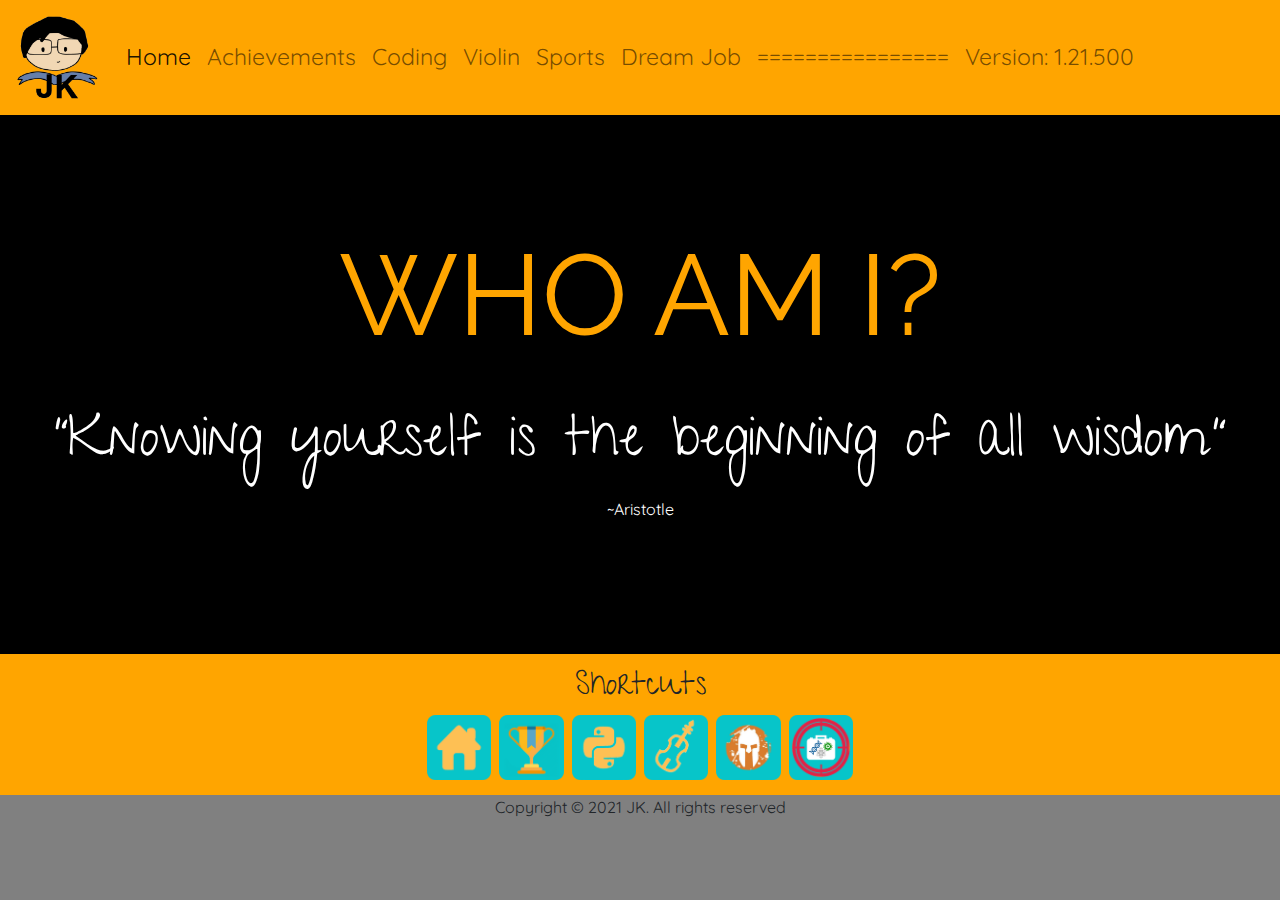
==== index.html @ 108e1efa "Update 1.21.500" ====
<!DOCTYPE html>
<html lang="en">
    <head>
        <meta charset="utf-8">
        <meta http-equiv="X-UA-Compatible" content="IE=edge">
        <title>Who am  I?</title>
        <meta name="description" content="">
        <meta name="viewport" content="width=device-width, initial-scale=1">
        <!--fontawesome-->
        <link rel="stylesheet" href="https://cdnjs.cloudflare.com/ajax/libs/font-awesome/5.15.3/css/all.min.css"
        integrity="sha512-iBBXm8fW90+nuLcSKlbmrPcLa0OT92xO1BIsZ+ywDWZCvqsWgccV3gFoRBv0z+8dLJgyAHIhR35VZc2oM/gI1w=="
        crossorigin="anonymous" />
        <!-- googlefont -->
        <link rel="preconnect" href="https://fonts.gstatic.com">
        <link href="https://fonts.googleapis.com/css2?family=Give+You+Glory&family=Long+Cang&family=Quicksand:wght@300;400;600&family=Raleway:wght@300;400;700&display=swap"
        rel="stylesheet"> 
        <link rel="shortcut icon" type="image/jpg" href="images/JKlogo.png"/>
        <link rel="stylesheet" href="assets/css/bootstrap.min.css">
        <link rel="stylesheet" href="assets/css/style.css">
    </head>
    <body>
        <nav class="navbar navbar-expand-lg navbar-light">
            <div class="container-fluid">
                <a class="navbar-brand" href="index.html">
                    <img class="logopic" src="images/JKlogo.png" alt="i am jamie kam" />
                </a>
                <button class="navbar-toggler" type="button" data-bs-toggle="collapse" data-bs-target="#navbarNavAltMarkup" aria-controls="navbarNavAltMarkup" aria-expanded="false" aria-label="Toggle navigation">
                <span class="navbar-toggler-icon"></span>
                </button>
                <div class="collapse navbar-collapse" id="navbarNavAltMarkup">
                    <div class="navbar-nav">
                        <a class="nav-link active" aria-current="page" href="index.html">Home</a>
                        <a class="nav-link" href="page-achievements.html">Achievements</a>
                        <a class="nav-link" href="page-coding.html">Coding</a>
                        <a class="nav-link" href="page-violin.html">Violin</a>
                        <a class="nav-link" href="page-sports.html">Sports</a>
                        <a class="nav-link" href="page-dreamjob.html">Dream Job</a>
                        <div class="nav-link">================</div> 
                        <div class="nav-link">Version: 1.21.500</div>
                    </div>
                </div>
            </div>
        </nav>
        <div class="indexhead text-center">
            <div class="TitleDiv">
                WHO AM I?
            </div>
            <div class="sTitleDiv">
                <h2 id="aristotle-quote">"Knowing yourself is the beginning of all wisdom"</h2>
                <p>~Aristotle</p>                
            </div>
        </div>
        <div class="bottomnav">
            <h2>Shortcuts</h2>
            <a href="index.html"><img class="shortcutpic" src="images/Homelogo.png" alt="home icon"/></a>
            <a href="page-achievements.html"><img class="shortcutpic" src="images/AchievementsLogo.png" alt="trophy icon"/></a>
            <a href="page-coding.html"><img class="shortcutpic" src ="images/Computerlogo.png" alt="python icon"/></a>  
            <a href="page-violin.html"><img class="shortcutpic" src="images/Violinlogo.png" alt="violin icon"/></a>         
            <a href="page-sports.html"><img class="shortcutpic" src ="images/Spartanlogo.png" alt="spartan icon"/></a>      
            <a href="page-dreamjob.html"><img class="shortcutpic" src = "images/JobIcon.png" alt="dreamjob icon"></a>
        </div>
        <div class="CopyrightDiv">
            <p>Copyright © 2021 JK. All rights reserved</p>
        </div> 
        <script src="assets/js/jquery.js"></script>
        <script src="assets/js/bootstrap.min.js"></script>
    </body>
</html>
---- assets/css/style.css ----
/* organize css codes in the following priority
1. pages & sections
2. by html tags
3. by ids
4. by classes */
/* use comments for trails and it is
preferable for lowercase and snakecase 
- use camelcase for js scripts */

/* all pages */

body{
    background-color: gray;
    margin:0px;
    justify-content: center;
    font-family: 'Quicksand', sans-serif;
}

a {
    color:blue
}

.navbar {
   background-color: orange;
   font-size: 23px;
}
.logopic {
    max-width: 90px;
}

.SectionIAM {
    padding: 30px;
    color: orange;
    font-size: 50px;
    text-align: center;
    font-family: 'Raleway', sans-serif;
}

.SectionTitleDiv {
    background-color: gray;
    text-align: center;
    font-family: "Give You Glory";
}
.SectionBodyDiv{
    background-color: gray;
    font-size: 0.5cm;
    text-align: left;
    font-family: "Give You Glory";
}

/* footer  */
.bottomnav {
    height: calc(90px + 4vw);
    padding: 15px;
    background-color: orange;
    text-align: center;
    font-family: "Give You Glory";
}

.shortcutpic {
    max-width: calc(26px + 3vw);
}

.CopyrightDiv {
    margin: 0px;
    text-align: center;
}

/* Pictures and Videos */
.picsH {
    border: solid white 3px;
    padding: 5px;
    max-width:500px;
    margin: 5px;
  }
  .picsV {
      border: solid white 3px;
      padding: 5px;
      max-width: 200px;
      margin: 5px;
    }
  .vids {
    border: solid white 3px;
    padding: 5px;
    margin: 5px;
    max-width: calc(100px + 50vw);
  }
/* _____________________________________ */


/* Index.html */
.indexhead {
    height: calc(500px + 3vw);
    background-color: black;
    padding-top: 80px;
}
.TitleDiv {
    color: orange;
    padding: 15px;
    background-color: black ;
    font-family: 'Raleway', sans-serif;
    font-size: calc(50px + 5vw);
}
  
.sTitleDiv {
    color: white;
    background-color: black;
    padding: 5px 30px;
}

#aristotle-quote {
    border: none;
    padding: 10px 5px;
    font-family: 'Give You Glory', cursive;
    font-size: calc(18px + 3vw);
}

/* ----------------------------------- */
/* achievement page */
ul {
    font-size: calc(14px + 1vw);
    padding: 5px 60px;
    font-family: 'Raleway', sans-serif;
}

.Achievement_Shortcut{
    display: flex;
    justify-content: center;
    margin: 15px;
    font-size: 30px;
}
.Achievement-cert{
    align-items: baseline;
    background-color: lightslategray;
    display: flex;
    justify-content: center;
    margin: 15px;
}
.Achievement-cert > div{
    text-align: center;
    padding-top: 15px;
    padding-bottom: 5px;
    font-family: 'Give You Glory', cursive;
    padding: 30px;
}
.Jbtn {
    font-family: 'Raleway', sans-serif;
    padding-top: 5px;
}

.btn {
    margin: 8px;

}
#AIntro {
    padding: 30px;
    font-family: 'Give You Glory', cursive;
    font-size: calc(16px + 1vw);
    font-weight: 700;
}

/* ----------------------------------- */
/* coding page */
#mopeio {
    max-width: 470px;
    height: 364px;
    border: solid beige 3px;
    padding: 5px;
    margin: 5px;
}

#mySlides { 
    justify-content: center;
    max-width: 470px;
    border: solid beige 3px;
    padding: 5px;
    margin: 5px;
}
/* ----------------------------------- */
/* violin page */

#violin_pic {
    max-width: 300px;
    border: solid darkslategray 2px;
    border-radius: 10px;
}

.vidflow {
    max-width: 300px;
    overflow:hidden;
    border: solid darkslategray 2px;
    padding: 5px;
    margin: 5px 5px 30px 5px;
}
.violin_iframes {
    max-width: 300px;
    height: 380px;
    border: solid darkslategray 2px;
    padding: 5px;
    margin: 5px 5px 30px 5px;
}
.para {
    padding: 10px 5px;
    font-size: calc(12px + 1vw);
    font-family: 'Raleway', sans-serif;
    min-width: 300px;
}

/* ----------------------------------- */
/* sports page */
.spics {
    border: solid white 3px;
    padding: 5px;
    margin: 5px;
    max-width: calc(100px + 50vw);
  }
.caption {
    position: relative;
    font-size: calc(12px + 1vw);
    padding: 5px;
    }
/*------------------------------------ */
/* dream job page */

#Geneticpic1 {
    margin: 10px;
    padding: 5px;
    height: calc(100px + 30vw);
    width: calc(100px + 30vw);
    border: 1px solid white;
}
#Geneticpic2 {
    margin: 10x;
    padding: 5px;
    height: calc(100px + 20vw);
    width: calc(100px + 35vw);
    border: 1px solid white;
}
#Geneticpic3 {
    margin: 10px;
    padding: 5px;
    height: calc(100px + 20vw);
    width: calc(100px + 35vw);
    border: 1px solid white;
}
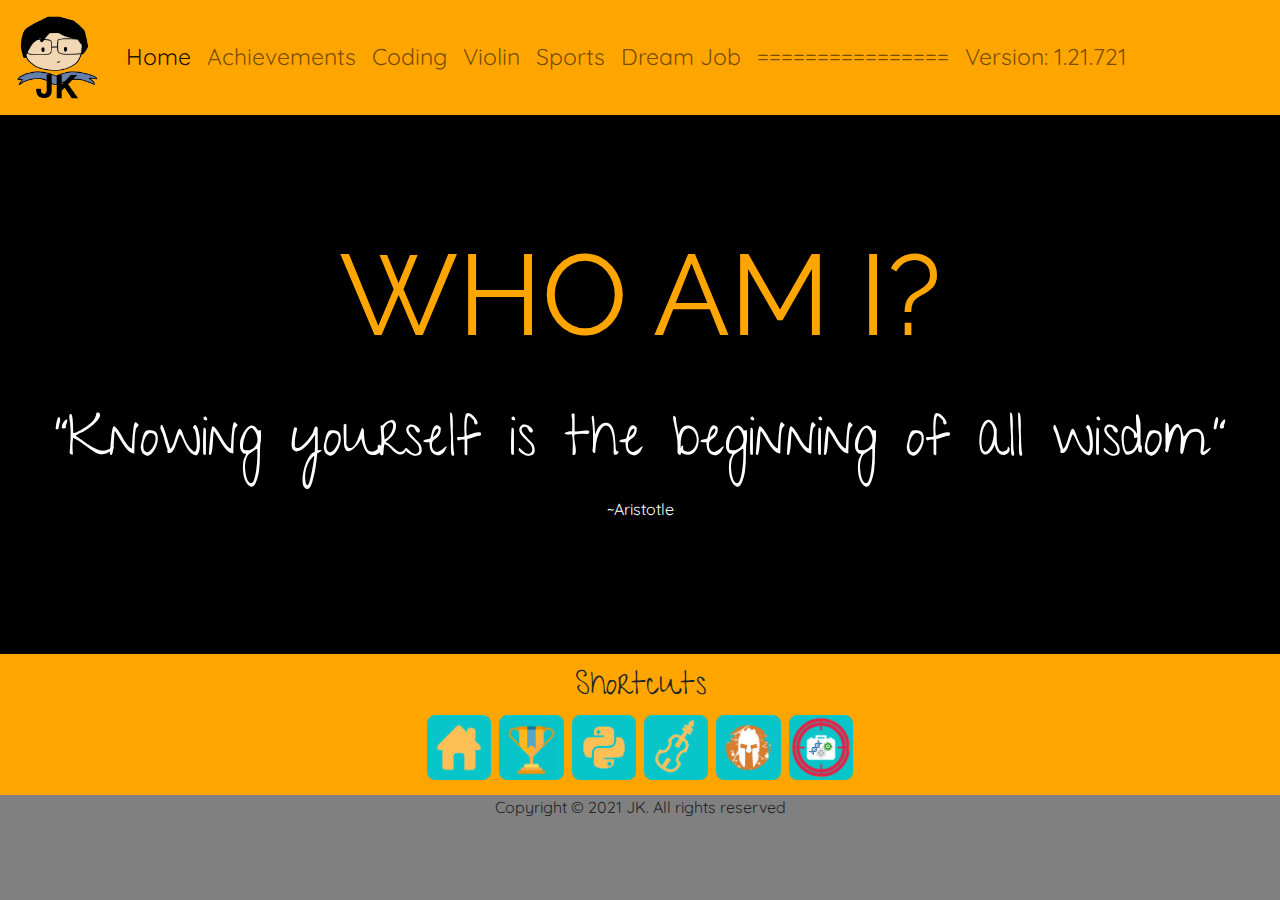
==== commit 740929cc: "Update 1.21.721" ====
--- a/index.html
+++ b/index.html
@@ -36,7 +36,7 @@
                         <a class="nav-link" href="page-sports.html">Sports</a>
                         <a class="nav-link" href="page-dreamjob.html">Dream Job</a>
                         <div class="nav-link">================</div> 
-                        <div class="nav-link">Version: 1.21.500</div>
+                        <div class="nav-link">Version: 1.21.721</div>
                     </div>
                 </div>
             </div>
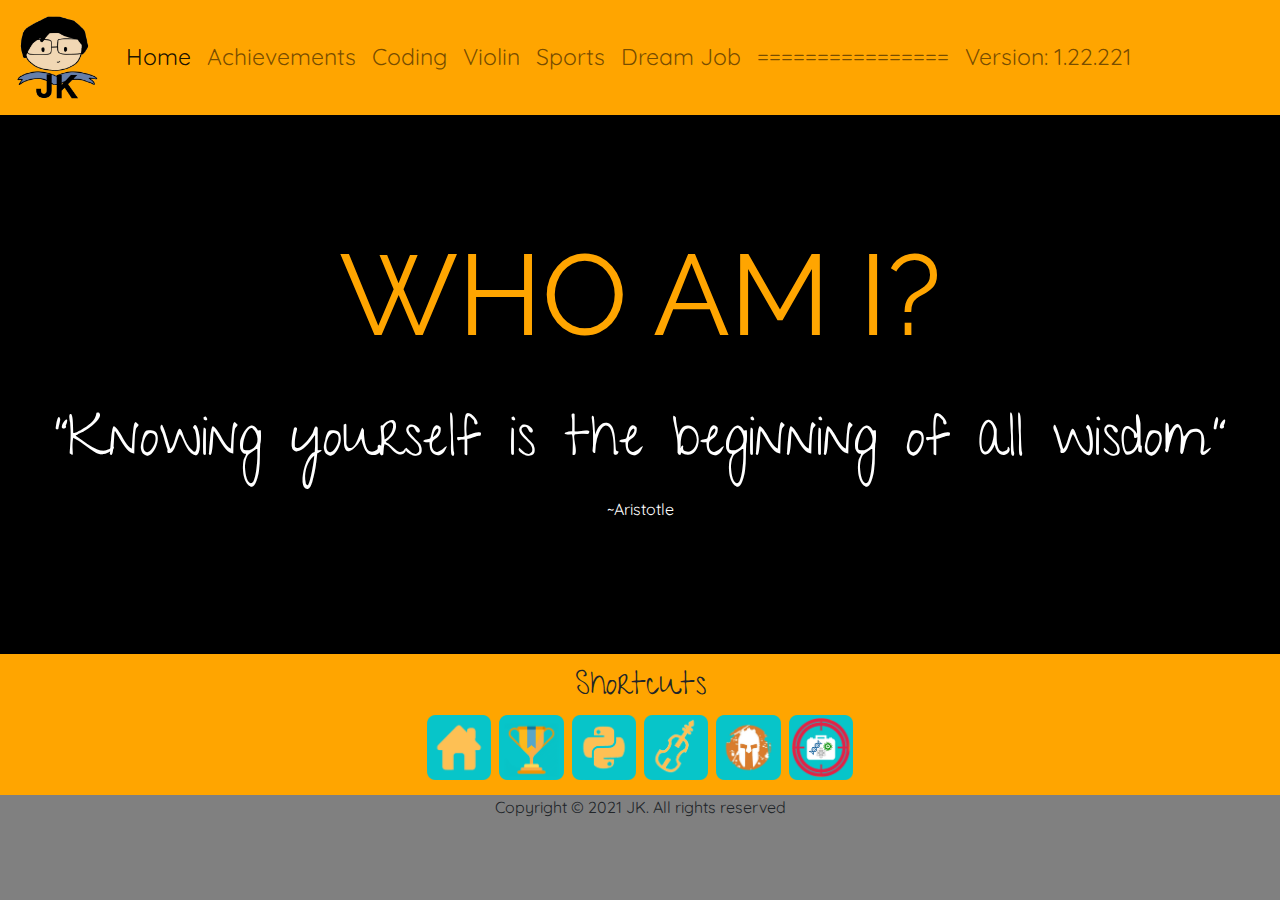
==== commit 355b211c: "Update 1.22.221(Changed icons)" ====
--- a/index.html
+++ b/index.html
@@ -29,14 +29,14 @@
                 </button>
                 <div class="collapse navbar-collapse" id="navbarNavAltMarkup">
                     <div class="navbar-nav">
-                        <a class="nav-link active" aria-current="page" href="index.html">Home</a>
+                        <a class="nav-link active" aria-current="page" href="index.html"><i class="fas fa-home"></i> Home</a>
                         <a class="nav-link" href="page-achievements.html">Achievements</a>
                         <a class="nav-link" href="page-coding.html">Coding</a>
                         <a class="nav-link" href="page-violin.html">Violin</a>
                         <a class="nav-link" href="page-sports.html">Sports</a>
                         <a class="nav-link" href="page-dreamjob.html">Dream Job</a>
                         <div class="nav-link">================</div> 
-                        <div class="nav-link">Version: 1.21.721</div>
+                        <div class="nav-link">Version: 1.22.221</div>
                     </div>
                 </div>
             </div>
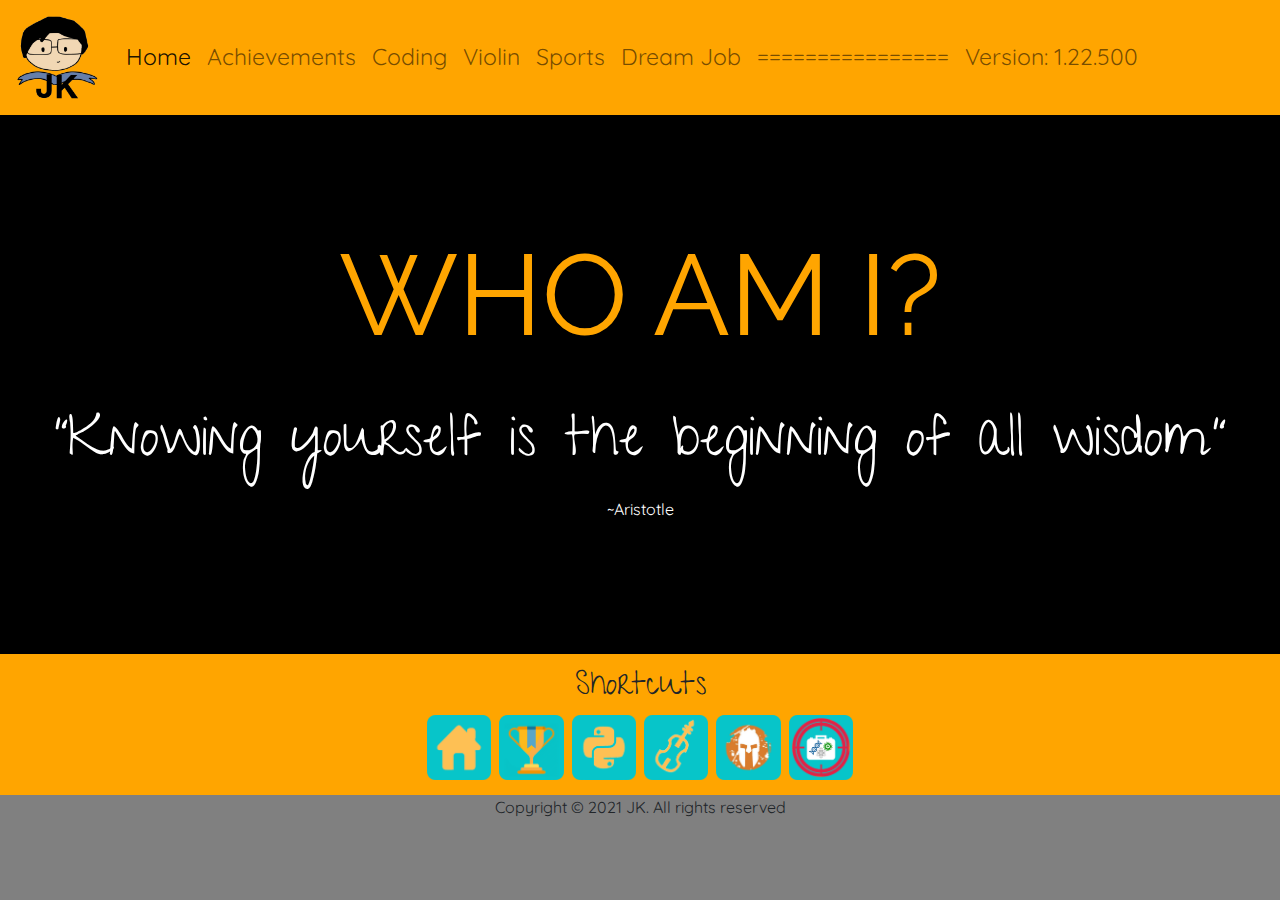
==== commit be5fa1cc: "Update 1.22.500" ====
--- a/index.html
+++ b/index.html
@@ -36,7 +36,7 @@
                         <a class="nav-link" href="page-sports.html">Sports</a>
                         <a class="nav-link" href="page-dreamjob.html">Dream Job</a>
                         <div class="nav-link">================</div> 
-                        <div class="nav-link">Version: 1.22.221</div>
+                        <div class="nav-link">Version: 1.22.500</div>
                     </div>
                 </div>
             </div>
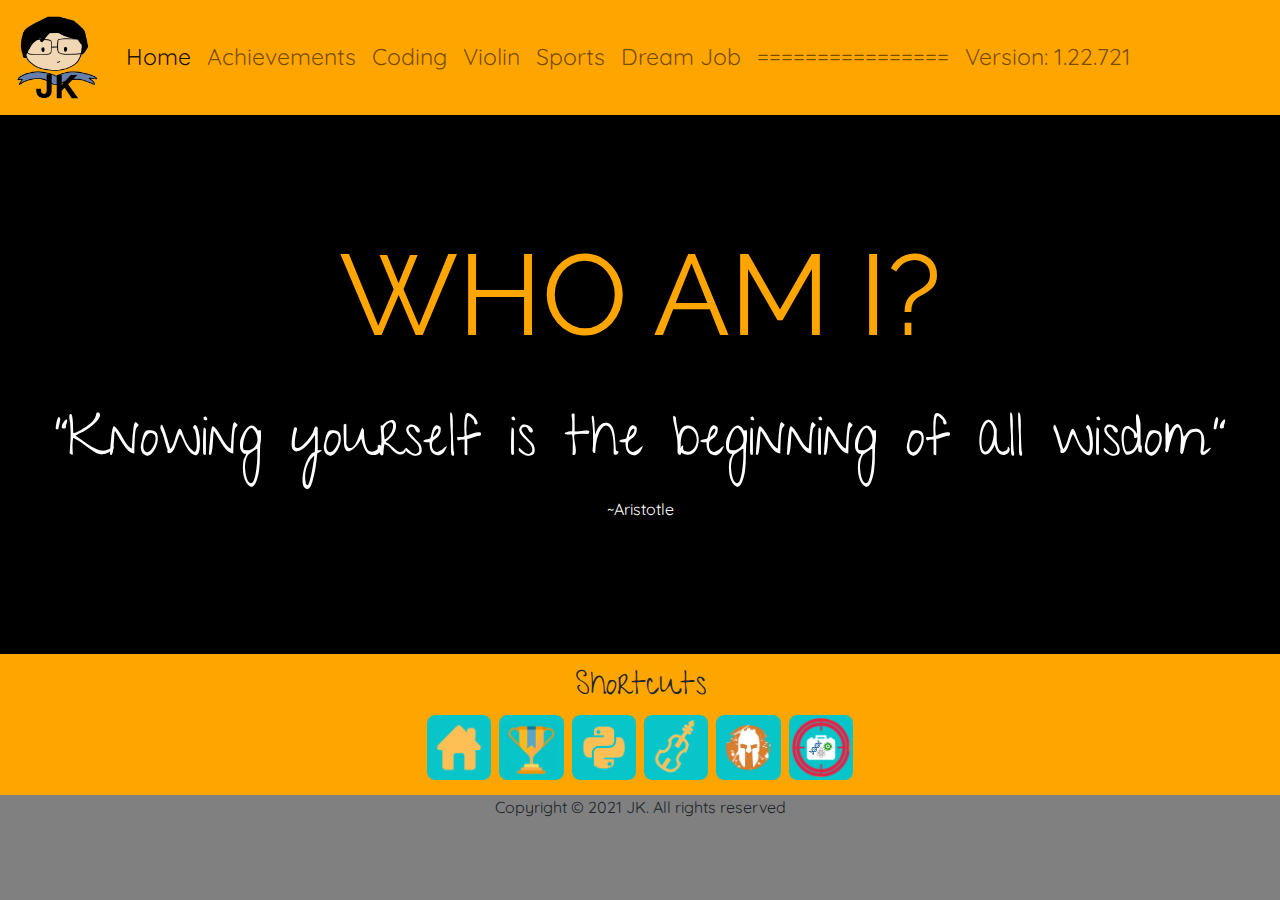
==== commit 98db3ea8: "Update 1.22.721" ====
--- a/index.html
+++ b/index.html
@@ -36,7 +36,7 @@
                         <a class="nav-link" href="page-sports.html">Sports</a>
                         <a class="nav-link" href="page-dreamjob.html">Dream Job</a>
                         <div class="nav-link">================</div> 
-                        <div class="nav-link">Version: 1.22.500</div>
+                        <div class="nav-link">Version: 1.22.721</div>
                     </div>
                 </div>
             </div>
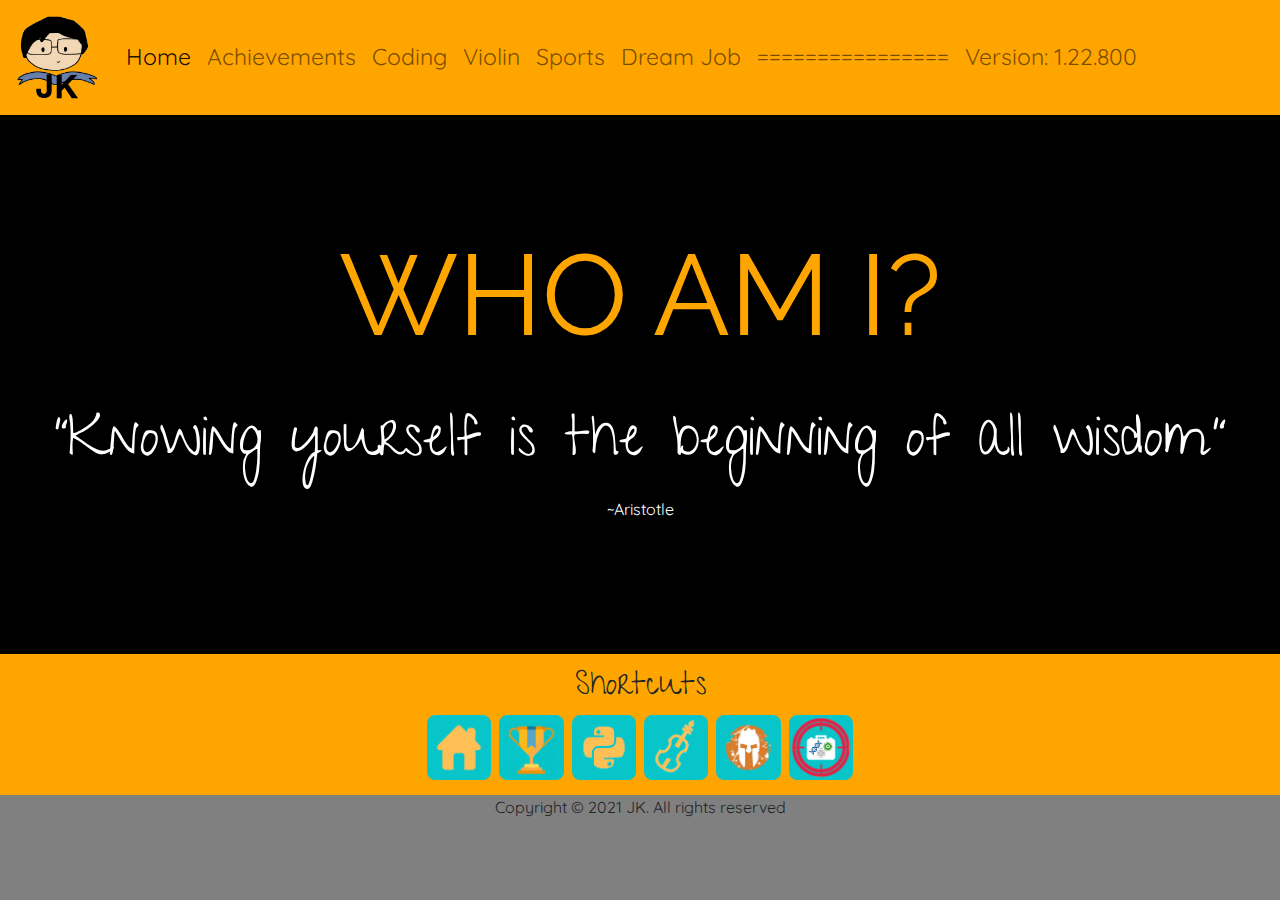
==== commit d35415fb: "Update 1.22.800" ====
--- a/index.html
+++ b/index.html
@@ -36,7 +36,7 @@
                         <a class="nav-link" href="page-sports.html">Sports</a>
                         <a class="nav-link" href="page-dreamjob.html">Dream Job</a>
                         <div class="nav-link">================</div> 
-                        <div class="nav-link">Version: 1.22.721</div>
+                        <div class="nav-link">Version: 1.22.800</div>
                     </div>
                 </div>
             </div>
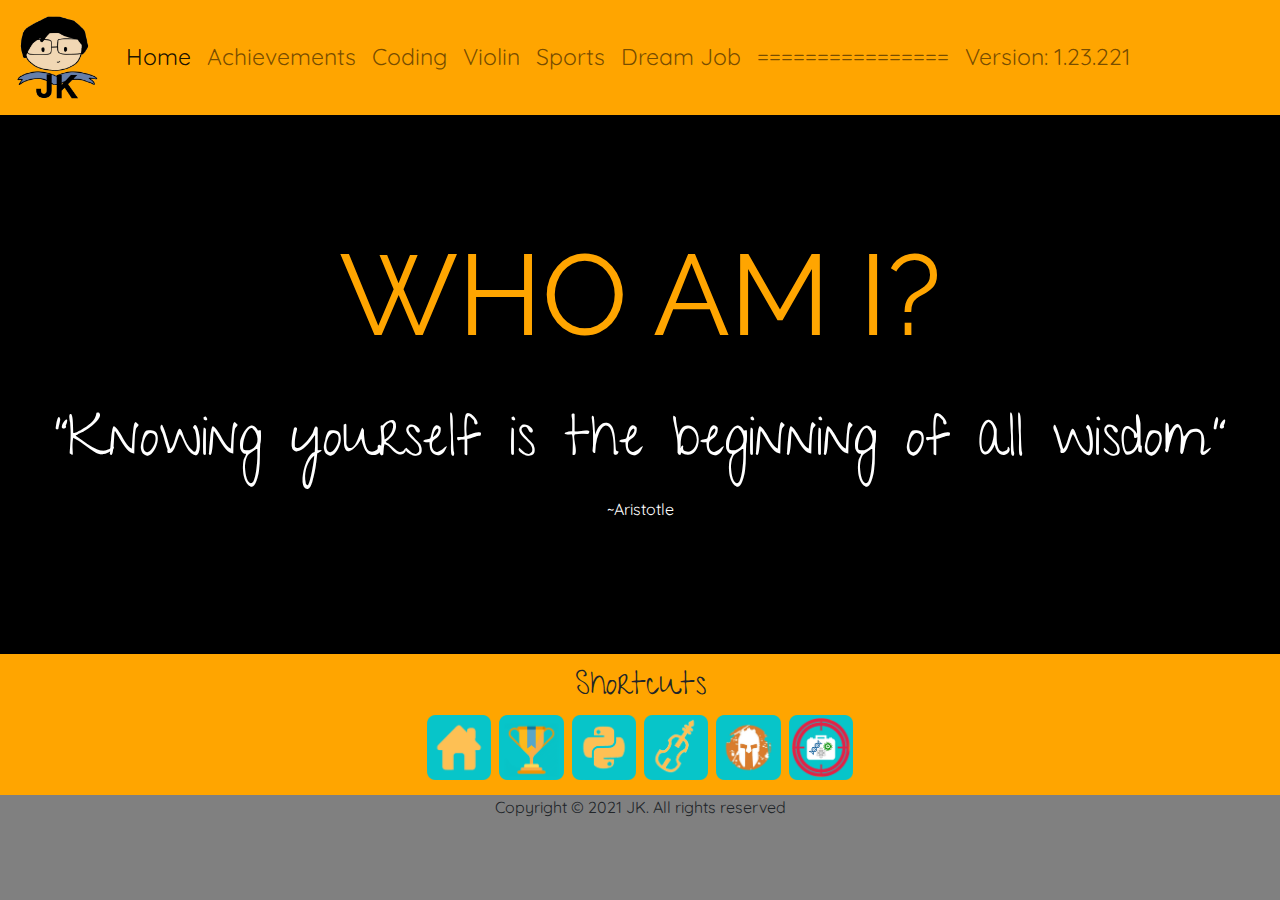
==== commit 990e591e: "Update 1.23.221" ====
--- a/index.html
+++ b/index.html
@@ -36,7 +36,7 @@
                         <a class="nav-link" href="page-sports.html">Sports</a>
                         <a class="nav-link" href="page-dreamjob.html">Dream Job</a>
                         <div class="nav-link">================</div> 
-                        <div class="nav-link">Version: 1.22.800</div>
+                        <div class="nav-link">Version: 1.23.221</div>
                     </div>
                 </div>
             </div>
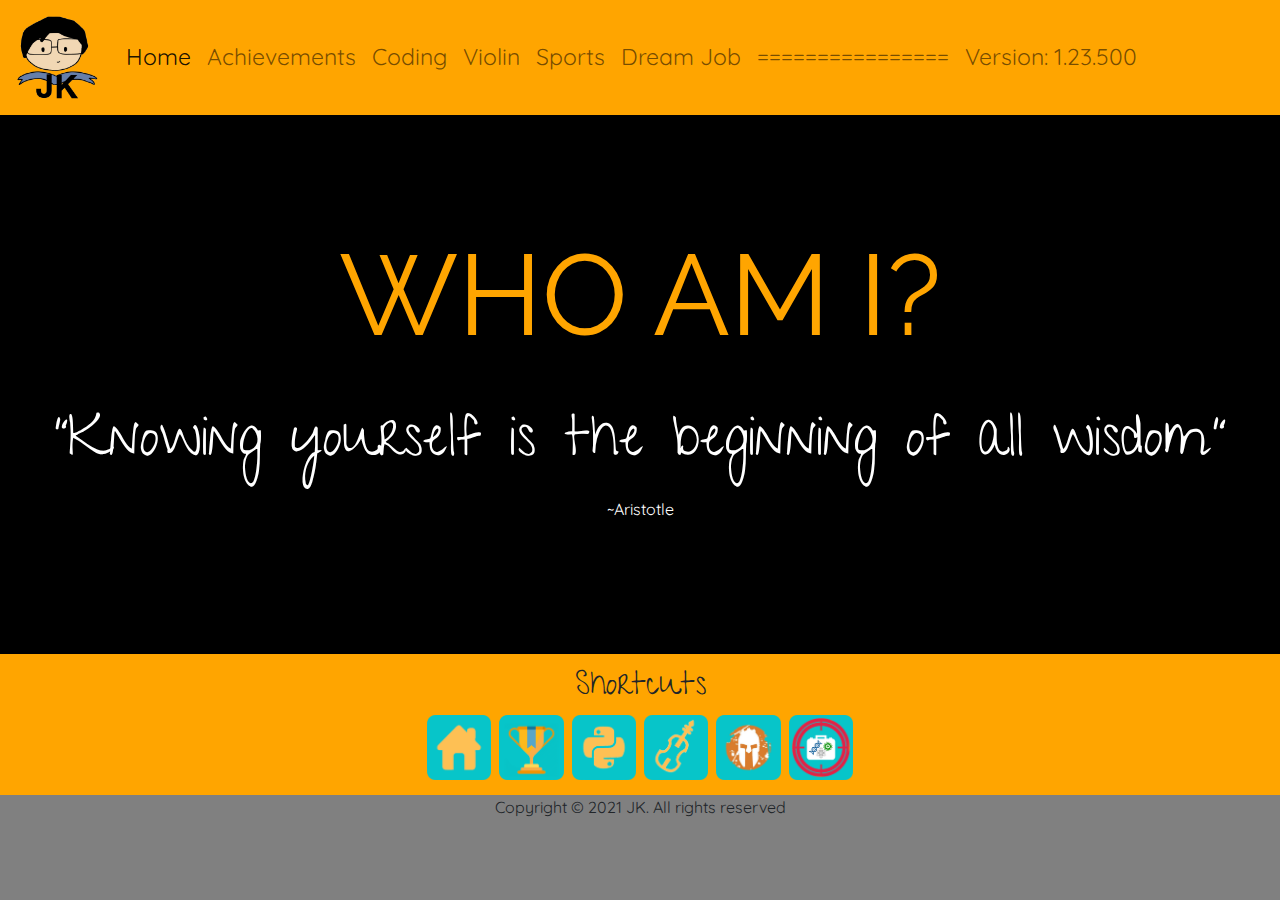
==== commit 62e42864: "Update 1.23.500" ====
--- a/index.html
+++ b/index.html
@@ -36,7 +36,7 @@
                         <a class="nav-link" href="page-sports.html">Sports</a>
                         <a class="nav-link" href="page-dreamjob.html">Dream Job</a>
                         <div class="nav-link">================</div> 
-                        <div class="nav-link">Version: 1.23.221</div>
+                        <div class="nav-link">Version: 1.23.500</div>
                     </div>
                 </div>
             </div>
